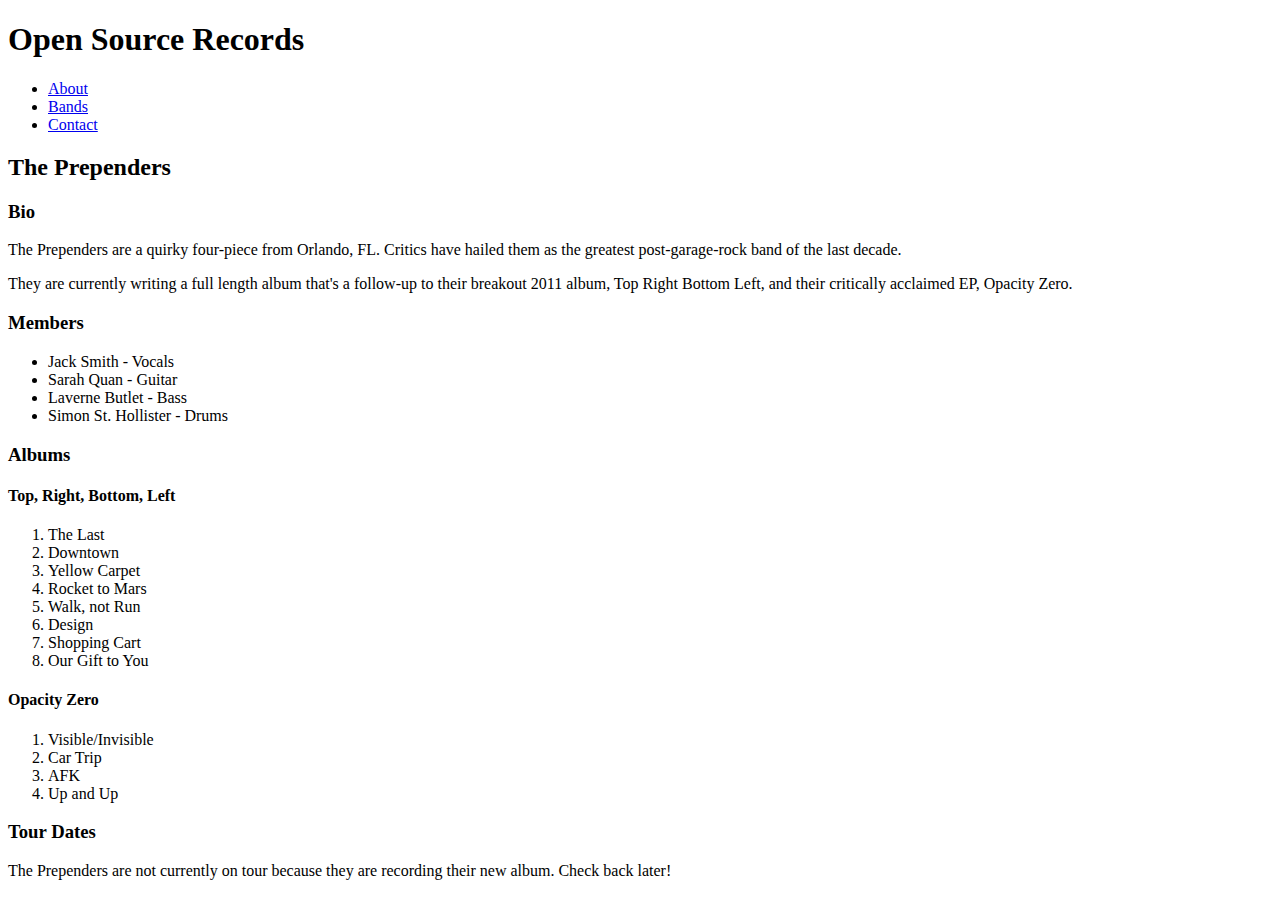
==== index.html @ 93dfd0d3 "Initial commit." ====
<!DOCTYPE html>
<html>
  <head>
   <link rel="stylesheet" href="main.css">
  </head>
  <body>
    <h1>Open Source Records</h1>

    <ul>
      <li><a href="about.html">About</a></li>
      <li><a href="bands.html">Bands</a></li>
      <li><a href="contact.html">Contact</a></li>
    </ul>

    <h2>The Prependers</h2>

    <h3>Bio</h3>

    <p>The Prependers are a quirky four-piece from Orlando, FL. Critics have hailed them as the greatest post-garage-rock band of the last decade.</p>

    <p>They are currently writing a full length album that's a follow-up to their breakout 2011 album, Top Right Bottom Left, and their critically acclaimed EP, Opacity Zero.</p>

    <h3>Members</h3>

    <ul>
      <li>Jack Smith - Vocals</li>
      <li>Sarah Quan - Guitar</li>
      <li>Laverne Butlet - Bass</li>
      <li>Simon St. Hollister - Drums</li>
    </ul>

    <h3>Albums</h3>

    <h4>Top, Right, Bottom, Left</h4>

    <ol>
      <li>The Last</li>
      <li>Downtown</li>
      <li>Yellow Carpet</li>
      <li>Rocket to Mars</li>
      <li>Walk, not Run</li>
      <li>Design</li>
      <li>Shopping Cart</li>
      <li>Our Gift to You</li>
    </ol>

    <h4>Opacity Zero</h4>

    <ol>
      <li>Visible/Invisible</li>
      <li>Car Trip</li>
      <li>AFK</li>
      <li>Up and Up</li>
    </ol>

    <h3>Tour Dates</h3>

    <p>The Prependers are not currently on tour because they are recording their new album. Check back later!</p>
  </body>
</html>
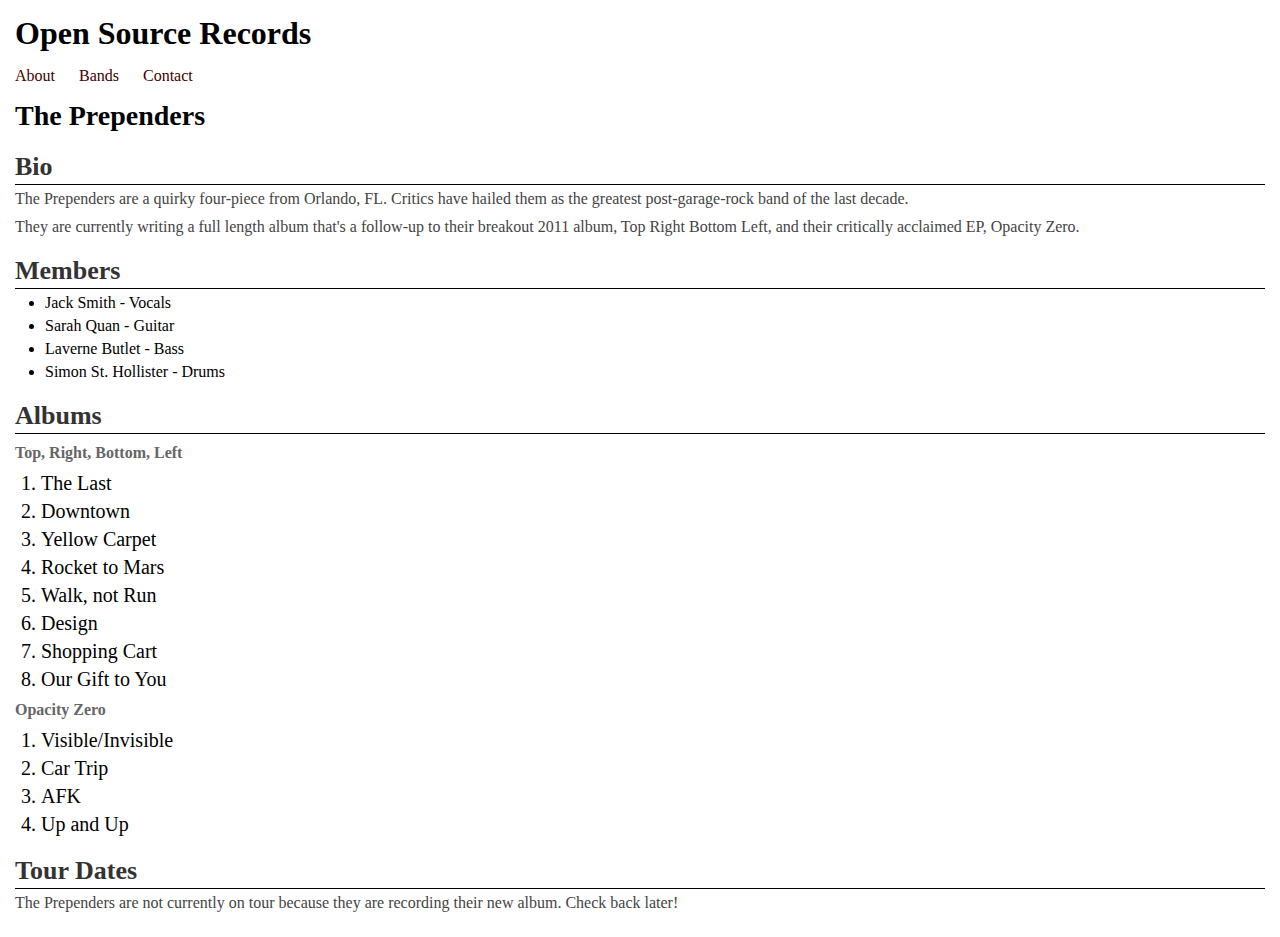
==== commit 2407858d: "Fixing the site navigation." ====
--- a/index.html
+++ b/index.html
@@ -6,7 +6,7 @@
   <body>
     <h1>Open Source Records</h1>
 
-    <ul>
+    <ul class="nav">
       <li><a href="about.html">About</a></li>
       <li><a href="bands.html">Bands</a></li>
       <li><a href="contact.html">Contact</a></li>
--- a/main.css
+++ b/main.css
@@ -0,0 +1,59 @@
+  html, body, h1, h2, h3, h4, ul, ol, li, p, a {
+    padding: 0;
+    border: 0;
+    margin: 0;
+  }
+  body{
+    padding:15px;
+  }
+  a{
+    text-decoration: none;
+    color:#440000;
+  }
+  p{
+    color:#444444;
+    margin-bottom: 10px;
+  }
+  ol li{
+    font-size: 20px;
+  }
+  li{
+    margin-bottom: 5px;
+  }
+  ul{
+    padding-left: 30px;
+  }
+  ol{
+    padding-left: 26px;
+  }
+  h1{
+    color:#000000;
+    padding-bottom: 15px;
+  }
+  h2{
+    font-size: 28px;
+    color:#000000;
+    margin-top: 15px;
+   }
+  h3{
+    font-size: 26px;
+    color:#333333;
+    margin:20px 0 5px 0;
+    border-bottom: 1px solid black;
+    padding-bottom: 2px;
+  }
+  h4{
+    color:#666666;
+    margin-top:10px;
+    margin-bottom:10px;
+  }
+  .nav li{
+    display:inline;
+    margin-right: 20px;
+  }
+  .nav li:last-child{
+    margin-right:0;
+  }
+  ul.nav{
+    padding:0;
+  }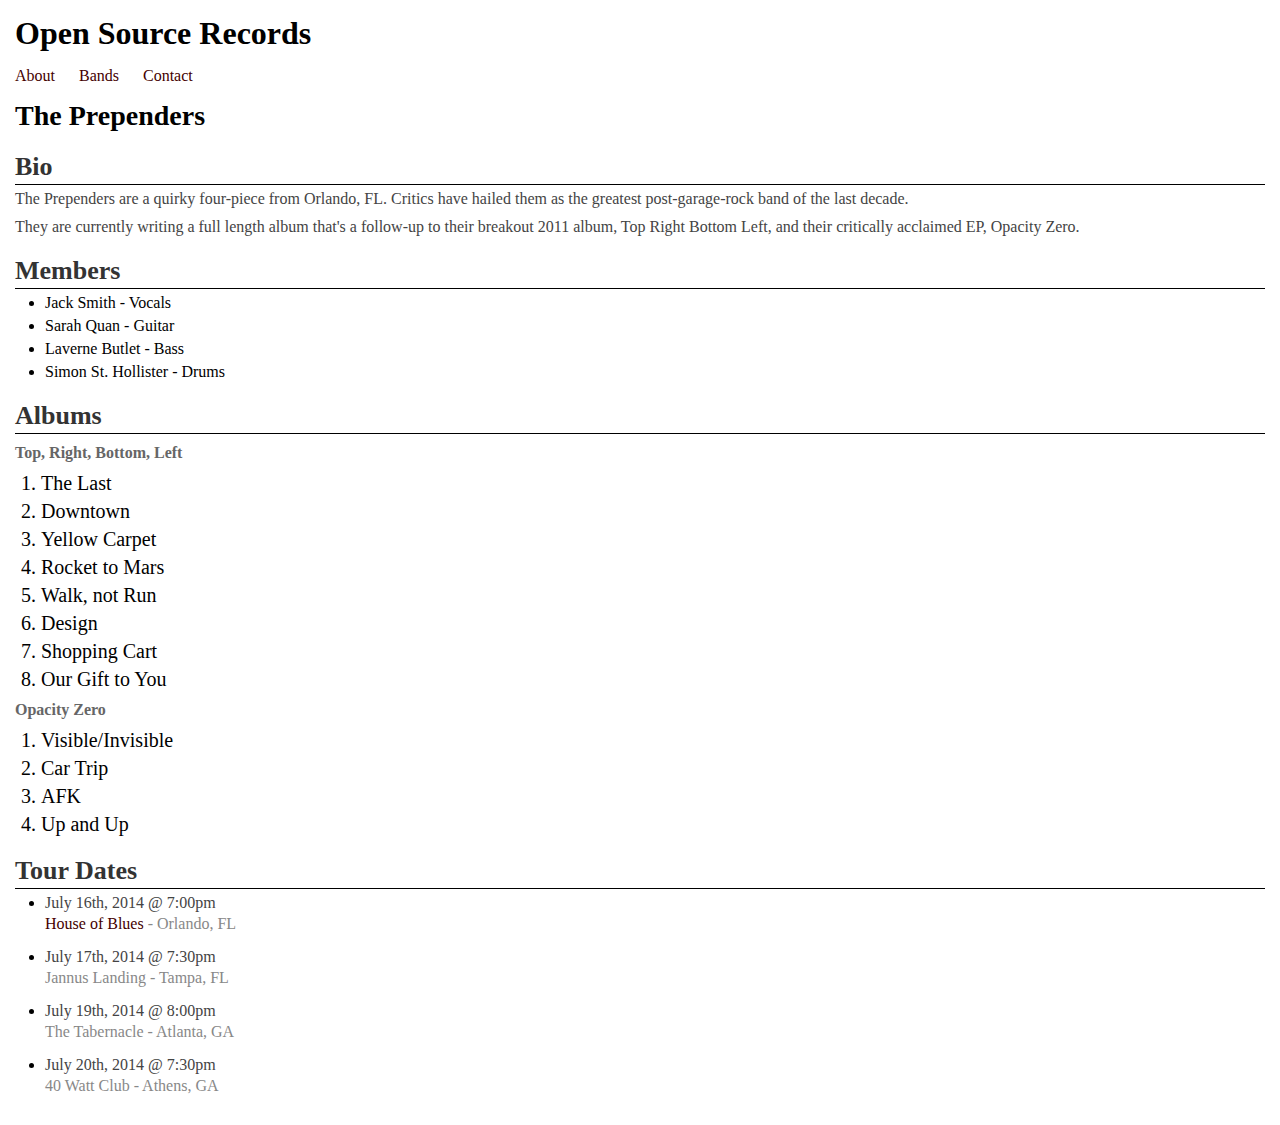
==== commit 4255397b: "Styling tour dates." ====
--- a/index.html
+++ b/index.html
@@ -55,6 +55,23 @@
 
     <h3>Tour Dates</h3>
 
-    <p>The Prependers are not currently on tour because they are recording their new album. Check back later!</p>
+    <ul>
+      <li>
+        <p class="day-time">July 16th, 2014 @ 7:00pm</p>
+        <p class="concert-location"><a href="http://hob.com">House of Blues</a> - Orlando, FL</p>
+      </li>
+      <li>
+        <p class="day-time">July 17th, 2014 @ 7:30pm</p>
+        <p class="concert-location">Jannus Landing - Tampa, FL</p>
+      </li>
+      <li>
+        <p class="day-time">July 19th, 2014 @ 8:00pm</p>
+        <p class="concert-location">The Tabernacle - Atlanta, GA</p>
+      </li>
+      <li>
+        <p class="day-time">July 20th, 2014 @ 7:30pm</p>
+        <p class="concert-location">40 Watt Club - Athens, GA</p>
+      </li>
+    </ul>
   </body>
 </html>
--- a/main.css
+++ b/main.css
@@ -56,4 +56,12 @@
   }
   ul.nav{
     padding:0;
+  }
+  .day-time{
+    color:#444444;
+    margin-bottom: 3px;
+  }
+  .concert-location{
+    color:#888888;
+    margin-bottom:15px;
   }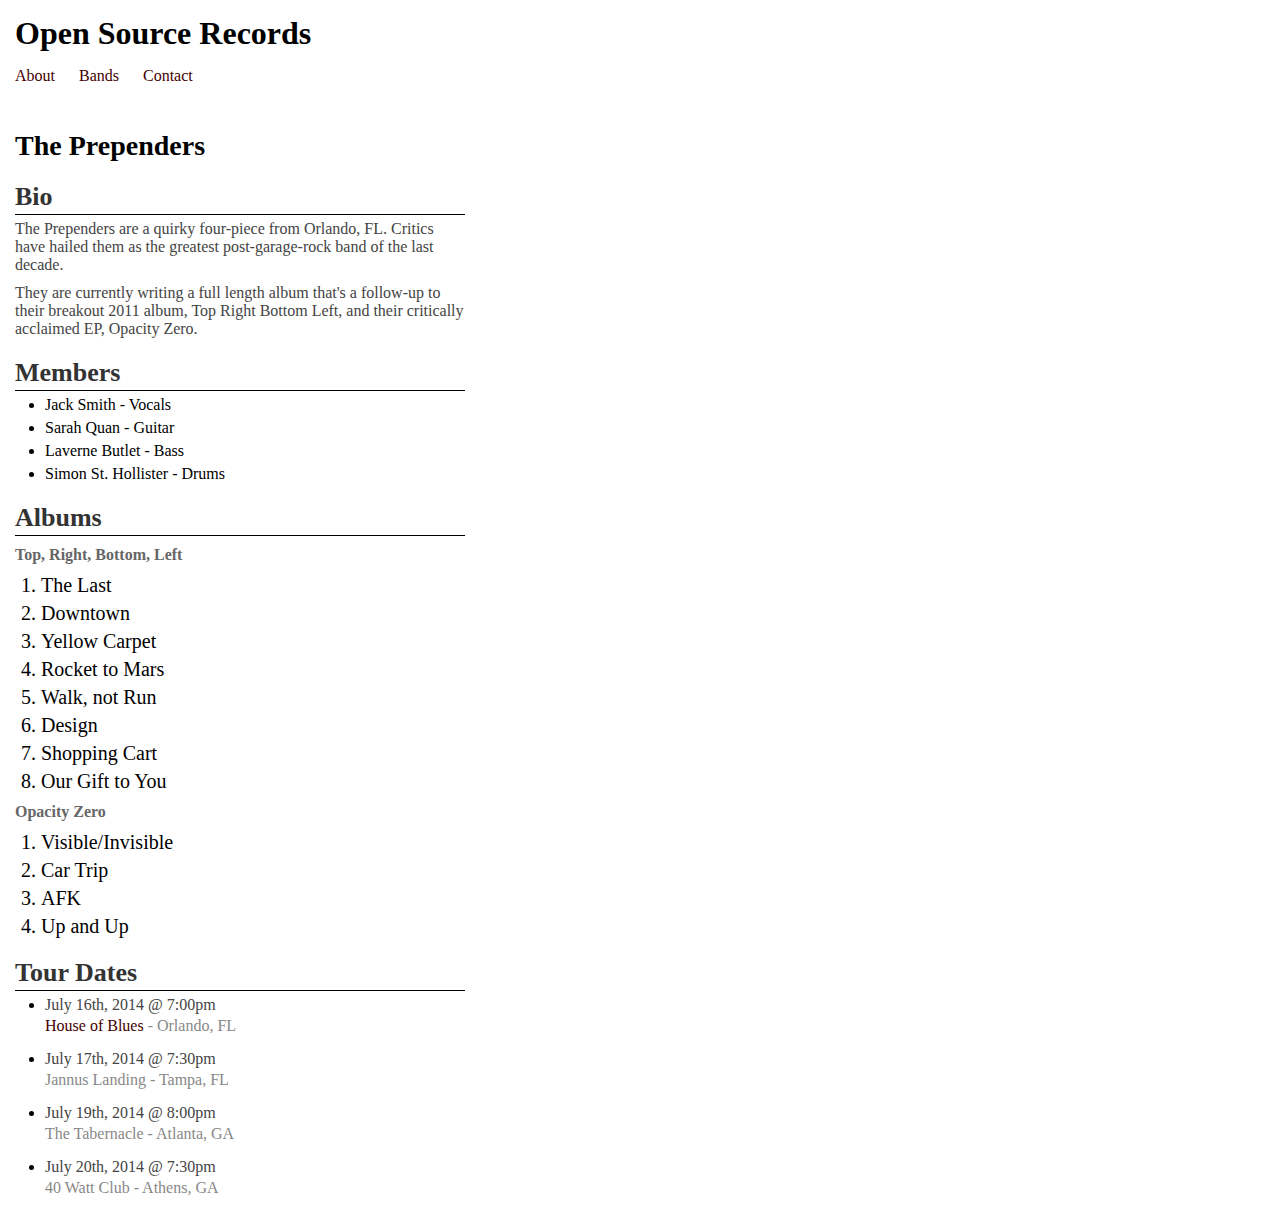
==== commit 9b6da606: "Change page divisions" ====
--- a/index.html
+++ b/index.html
@@ -4,74 +4,76 @@
    <link rel="stylesheet" href="main.css">
   </head>
   <body>
-    <h1>Open Source Records</h1>
+    <div class="header">
+      <h1>Open Source Records</h1>
+      <ul class="nav">
+        <li><a href="about.html">About</a></li>
+        <li><a href="bands.html">Bands</a></li>
+        <li><a href="contact.html">Contact</a></li>
+      </ul>
+    </div>
+    <div class="content-section">
+      <h2>The Prependers</h2>
 
-    <ul class="nav">
-      <li><a href="about.html">About</a></li>
-      <li><a href="bands.html">Bands</a></li>
-      <li><a href="contact.html">Contact</a></li>
-    </ul>
+      <h3>Bio</h3>
 
-    <h2>The Prependers</h2>
+      <p>The Prependers are a quirky four-piece from Orlando, FL. Critics have hailed them as the greatest post-garage-rock band of the last decade.</p>
 
-    <h3>Bio</h3>
+      <p>They are currently writing a full length album that's a follow-up to their breakout 2011 album, Top Right Bottom Left, and their critically acclaimed EP, Opacity Zero.</p>
 
-    <p>The Prependers are a quirky four-piece from Orlando, FL. Critics have hailed them as the greatest post-garage-rock band of the last decade.</p>
+      <h3>Members</h3>
 
-    <p>They are currently writing a full length album that's a follow-up to their breakout 2011 album, Top Right Bottom Left, and their critically acclaimed EP, Opacity Zero.</p>
+      <ul>
+        <li>Jack Smith - Vocals</li>
+        <li>Sarah Quan - Guitar</li>
+        <li>Laverne Butlet - Bass</li>
+        <li>Simon St. Hollister - Drums</li>
+      </ul>
 
-    <h3>Members</h3>
+      <h3>Albums</h3>
 
-    <ul>
-      <li>Jack Smith - Vocals</li>
-      <li>Sarah Quan - Guitar</li>
-      <li>Laverne Butlet - Bass</li>
-      <li>Simon St. Hollister - Drums</li>
-    </ul>
+      <h4>Top, Right, Bottom, Left</h4>
 
-    <h3>Albums</h3>
+      <ol>
+        <li>The Last</li>
+        <li>Downtown</li>
+        <li>Yellow Carpet</li>
+        <li>Rocket to Mars</li>
+        <li>Walk, not Run</li>
+        <li>Design</li>
+        <li>Shopping Cart</li>
+        <li>Our Gift to You</li>
+      </ol>
 
-    <h4>Top, Right, Bottom, Left</h4>
+      <h4>Opacity Zero</h4>
 
-    <ol>
-      <li>The Last</li>
-      <li>Downtown</li>
-      <li>Yellow Carpet</li>
-      <li>Rocket to Mars</li>
-      <li>Walk, not Run</li>
-      <li>Design</li>
-      <li>Shopping Cart</li>
-      <li>Our Gift to You</li>
-    </ol>
+      <ol>
+        <li>Visible/Invisible</li>
+        <li>Car Trip</li>
+        <li>AFK</li>
+        <li>Up and Up</li>
+      </ol>
 
-    <h4>Opacity Zero</h4>
+      <h3>Tour Dates</h3>
 
-    <ol>
-      <li>Visible/Invisible</li>
-      <li>Car Trip</li>
-      <li>AFK</li>
-      <li>Up and Up</li>
-    </ol>
-
-    <h3>Tour Dates</h3>
-
-    <ul>
-      <li>
-        <p class="day-time">July 16th, 2014 @ 7:00pm</p>
-        <p class="concert-location"><a href="http://hob.com">House of Blues</a> - Orlando, FL</p>
-      </li>
-      <li>
-        <p class="day-time">July 17th, 2014 @ 7:30pm</p>
-        <p class="concert-location">Jannus Landing - Tampa, FL</p>
-      </li>
-      <li>
-        <p class="day-time">July 19th, 2014 @ 8:00pm</p>
-        <p class="concert-location">The Tabernacle - Atlanta, GA</p>
-      </li>
-      <li>
-        <p class="day-time">July 20th, 2014 @ 7:30pm</p>
-        <p class="concert-location">40 Watt Club - Athens, GA</p>
-      </li>
-    </ul>
+      <ul>
+        <li>
+          <p class="day-time">July 16th, 2014 @ 7:00pm</p>
+          <p class="concert-location"><a href="http://hob.com">House of Blues</a> - Orlando, FL</p>
+        </li>
+        <li>
+          <p class="day-time">July 17th, 2014 @ 7:30pm</p>
+          <p class="concert-location">Jannus Landing - Tampa, FL</p>
+        </li>
+        <li>
+          <p class="day-time">July 19th, 2014 @ 8:00pm</p>
+          <p class="concert-location">The Tabernacle - Atlanta, GA</p>
+        </li>
+        <li>
+          <p class="day-time">July 20th, 2014 @ 7:30pm</p>
+          <p class="concert-location">40 Watt Club - Athens, GA</p>
+        </li>
+      </ul>
+    </div>
   </body>
 </html>
--- a/main.css
+++ b/main.css
@@ -4,7 +4,7 @@
     margin: 0;
   }
   body{
-    padding:15px;
+    padding:0px;
   }
   a{
     text-decoration: none;
@@ -64,4 +64,11 @@
   .concert-location{
     color:#888888;
     margin-bottom:15px;
+  }
+  .header{
+    padding:15px;
+  }
+  .content-section{
+    padding:15px;
+    width:450px;
   }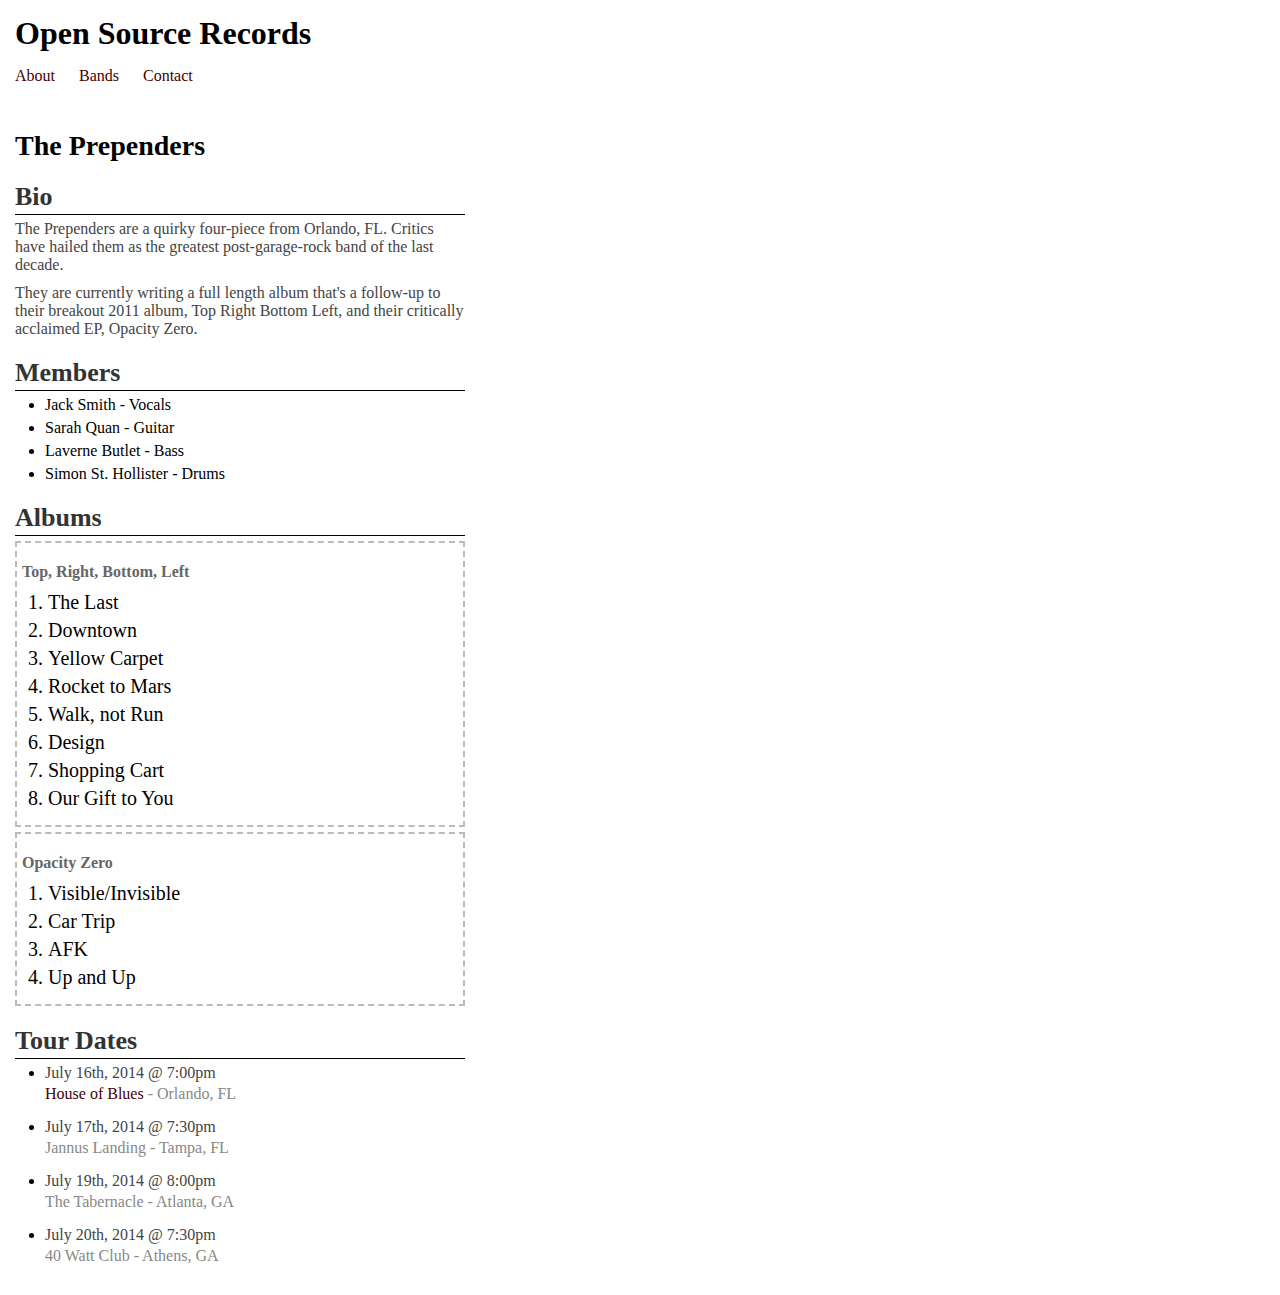
==== commit 659f0c7b: "Add album styles." ====
--- a/index.html
+++ b/index.html
@@ -31,28 +31,30 @@
       </ul>
 
       <h3>Albums</h3>
+      
+      <div class="album">
+        <h4>Top, Right, Bottom, Left</h4>
+        <ol>
+          <li>The Last</li>
+          <li>Downtown</li>
+          <li>Yellow Carpet</li>
+          <li>Rocket to Mars</li>
+          <li>Walk, not Run</li>
+          <li>Design</li>
+          <li>Shopping Cart</li>
+          <li>Our Gift to You</li>
+        </ol>
+      </div>
 
-      <h4>Top, Right, Bottom, Left</h4>
-
-      <ol>
-        <li>The Last</li>
-        <li>Downtown</li>
-        <li>Yellow Carpet</li>
-        <li>Rocket to Mars</li>
-        <li>Walk, not Run</li>
-        <li>Design</li>
-        <li>Shopping Cart</li>
-        <li>Our Gift to You</li>
-      </ol>
-
-      <h4>Opacity Zero</h4>
-
-      <ol>
-        <li>Visible/Invisible</li>
-        <li>Car Trip</li>
-        <li>AFK</li>
-        <li>Up and Up</li>
-      </ol>
+      <div class="album">
+        <h4>Opacity Zero</h4>
+        <ol>
+          <li>Visible/Invisible</li>
+          <li>Car Trip</li>
+          <li>AFK</li>
+          <li>Up and Up</li>
+        </ol>
+      </div>
 
       <h3>Tour Dates</h3>
 
--- a/main.css
+++ b/main.css
@@ -71,4 +71,9 @@
   .content-section{
     padding:15px;
     width:450px;
+  }
+  .album {
+    border:2px dashed #bbbbbb;
+    padding:10px 5px;
+    margin-bottom: 5px;
   }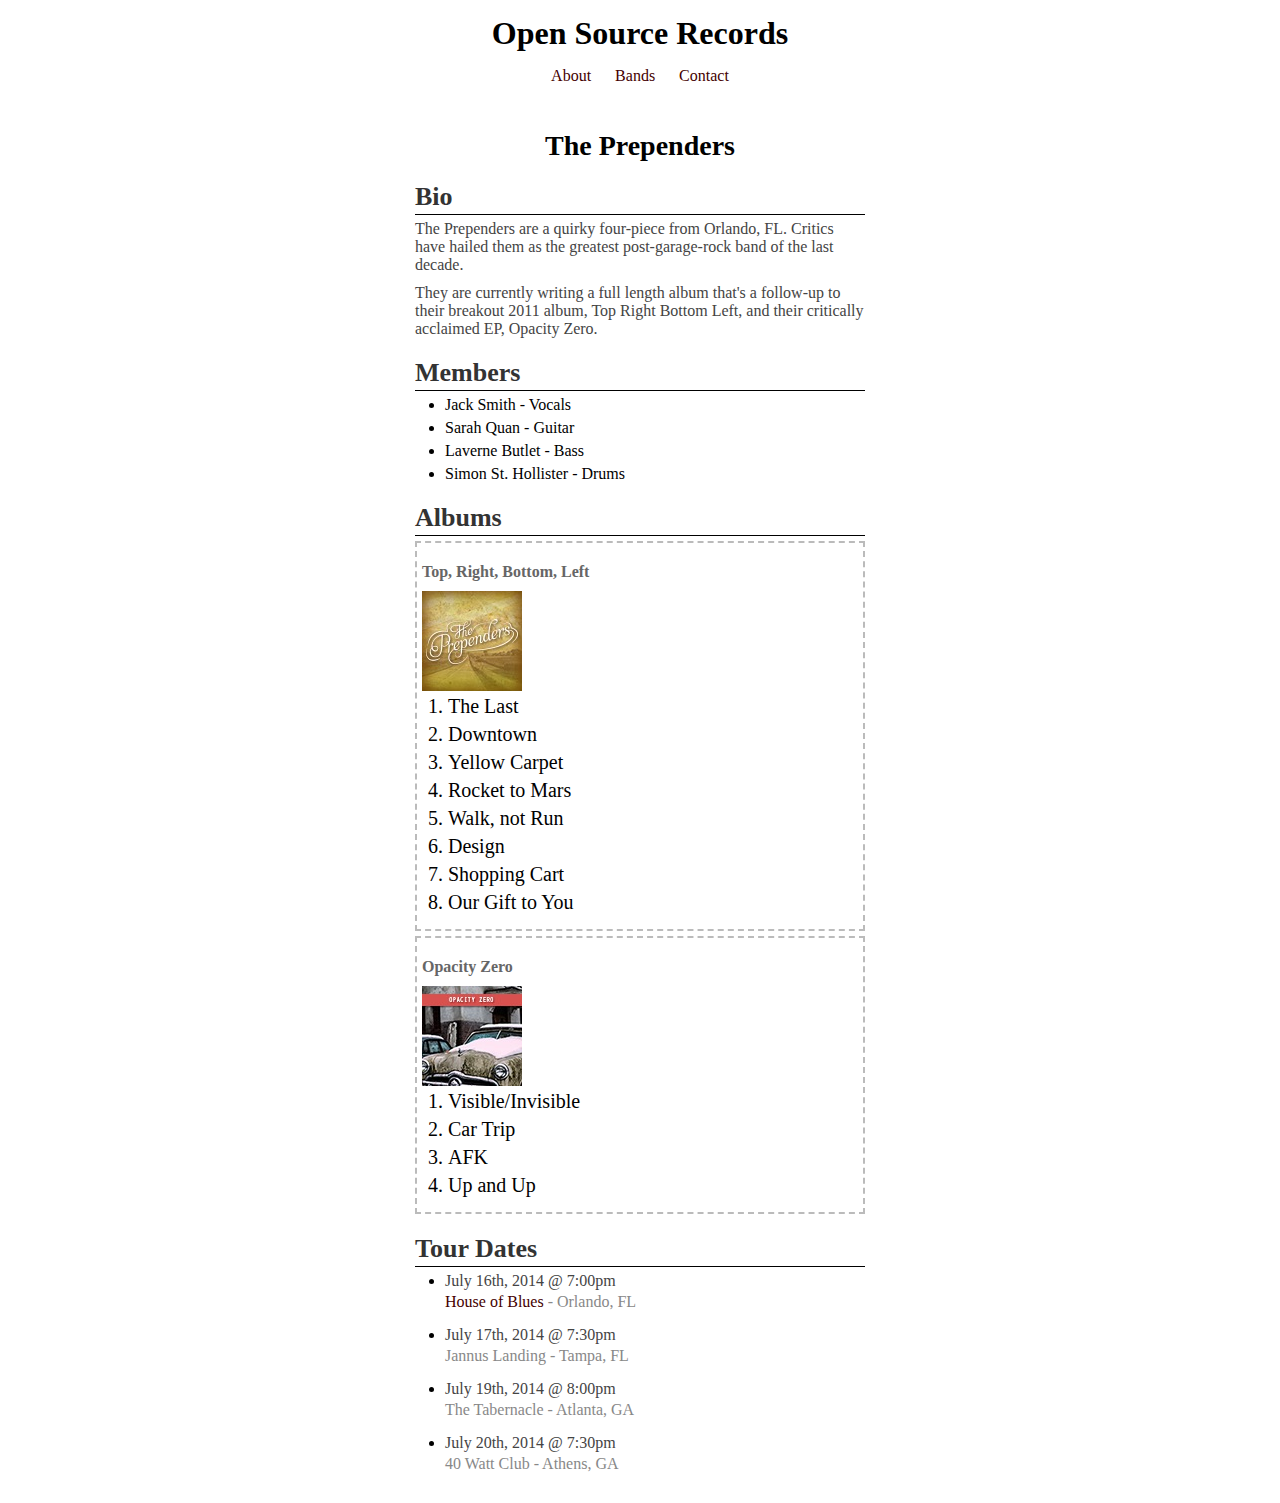
==== commit 2515f5a2: "Adding images to index.html and bands.html files." ====
--- a/index.html
+++ b/index.html
@@ -31,9 +31,10 @@
       </ul>
 
       <h3>Albums</h3>
-      
+
       <div class="album">
         <h4>Top, Right, Bottom, Left</h4>
+        <img src="images/prependers/top-right-bottom-left.jpg" alt="Top, Right, Bottom, Left album cover">
         <ol>
           <li>The Last</li>
           <li>Downtown</li>
@@ -48,6 +49,7 @@
 
       <div class="album">
         <h4>Opacity Zero</h4>
+        <img src="images/prependers/opacity-zero.jpg" alt="Opacity Zero album cover">
         <ol>
           <li>Visible/Invisible</li>
           <li>Car Trip</li>
--- a/main.css
+++ b/main.css
@@ -56,6 +56,7 @@
   }
   ul.nav{
     padding:0;
+    text-align: center;
   }
   .day-time{
     color:#444444;
@@ -68,12 +69,35 @@
   .header{
     padding:15px;
   }
+  .header h1{
+    text-align: center;
+  }
   .content-section{
     padding:15px;
     width:450px;
+    margin:0 auto 0 auto;
+  }
+  .content-section h2{
+    text-align: center;
   }
   .album {
     border:2px dashed #bbbbbb;
     padding:10px 5px;
     margin-bottom: 5px;
-  }+  }
+  .bands-list a{
+    color:#ff2244;
+  }
+  .bands-list li{
+    border:1px solid #555555;
+  }
+  .bands-list h3{
+    border-bottom: 0;
+    margin:0;
+  }
+  ul.bands-list{
+    list-style-type:none;
+    padding-left:0;
+  }
+
+  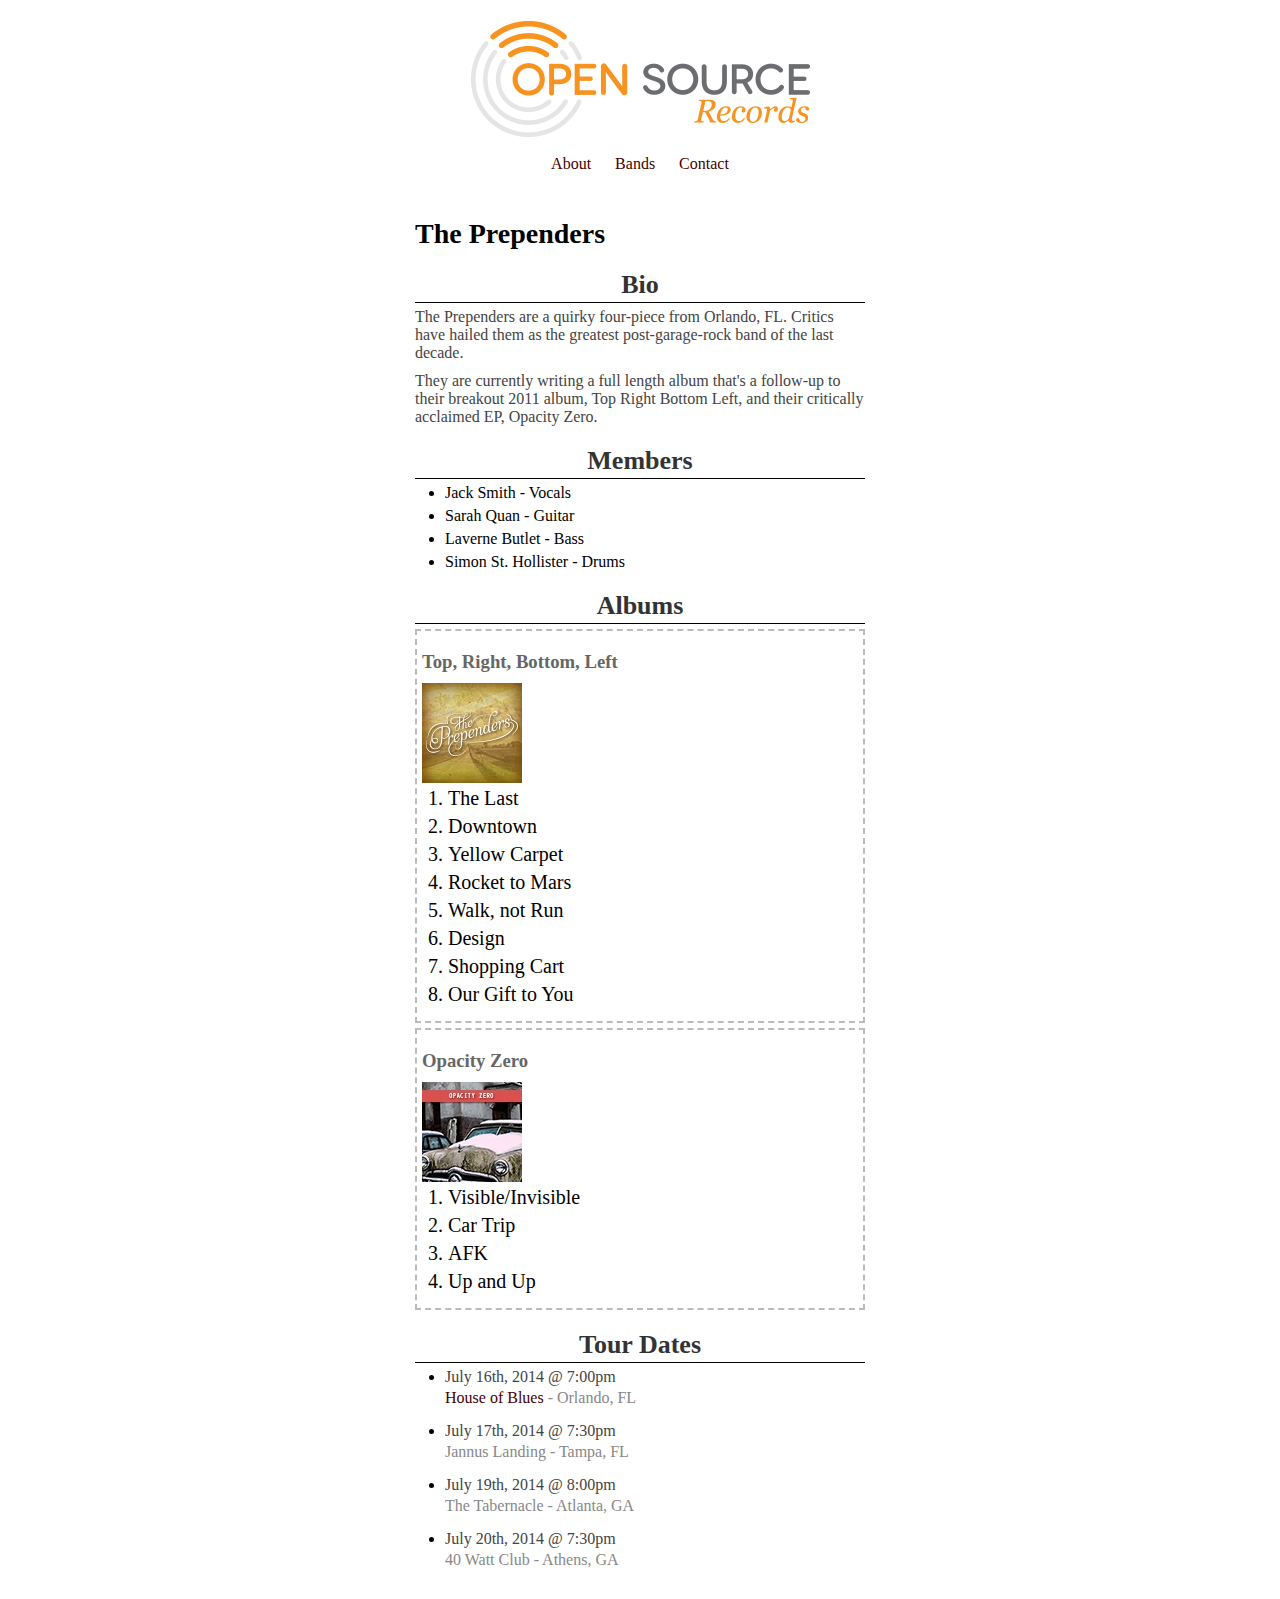
==== commit e0d1a4a4: "Fixing the heading tags" ====
--- a/index.html
+++ b/index.html
@@ -5,7 +5,7 @@
   </head>
   <body>
     <div class="header">
-      <h1>Open Source Records</h1>
+      <img src="images/osr-logo.png" alt="Open Source Records logo">
       <ul class="nav">
         <li><a href="about.html">About</a></li>
         <li><a href="bands.html">Bands</a></li>
@@ -13,15 +13,15 @@
       </ul>
     </div>
     <div class="content-section">
-      <h2>The Prependers</h2>
+      <h1>The Prependers</h1>
 
-      <h3>Bio</h3>
+      <h2>Bio</h2>
 
       <p>The Prependers are a quirky four-piece from Orlando, FL. Critics have hailed them as the greatest post-garage-rock band of the last decade.</p>
 
       <p>They are currently writing a full length album that's a follow-up to their breakout 2011 album, Top Right Bottom Left, and their critically acclaimed EP, Opacity Zero.</p>
 
-      <h3>Members</h3>
+      <h2>Members</h2>
 
       <ul>
         <li>Jack Smith - Vocals</li>
@@ -30,10 +30,10 @@
         <li>Simon St. Hollister - Drums</li>
       </ul>
 
-      <h3>Albums</h3>
+      <h2>Albums</h2>
 
       <div class="album">
-        <h4>Top, Right, Bottom, Left</h4>
+        <h3>Top, Right, Bottom, Left</h3>
         <img src="images/prependers/top-right-bottom-left.jpg" alt="Top, Right, Bottom, Left album cover">
         <ol>
           <li>The Last</li>
@@ -48,7 +48,7 @@
       </div>
 
       <div class="album">
-        <h4>Opacity Zero</h4>
+        <h3>Opacity Zero</h3>
         <img src="images/prependers/opacity-zero.jpg" alt="Opacity Zero album cover">
         <ol>
           <li>Visible/Invisible</li>
@@ -58,7 +58,7 @@
         </ol>
       </div>
 
-      <h3>Tour Dates</h3>
+      <h2>Tour Dates</h2>
 
       <ul>
         <li>
--- a/main.css
+++ b/main.css
@@ -26,23 +26,20 @@
   ol{
     padding-left: 26px;
   }
+ 
   h1{
-    color:#000000;
-    padding-bottom: 15px;
-  }
-  h2{
     font-size: 28px;
     color:#000000;
     margin-top: 15px;
    }
-  h3{
+  h2{
     font-size: 26px;
     color:#333333;
     margin:20px 0 5px 0;
     border-bottom: 1px solid black;
     padding-bottom: 2px;
   }
-  h4{
+  h3{
     color:#666666;
     margin-top:10px;
     margin-bottom:10px;
@@ -99,5 +96,9 @@
     list-style-type:none;
     padding-left:0;
   }
+  .header img{
+    display:block;
+    margin:0 auto 15px auto;
+  }
 
   